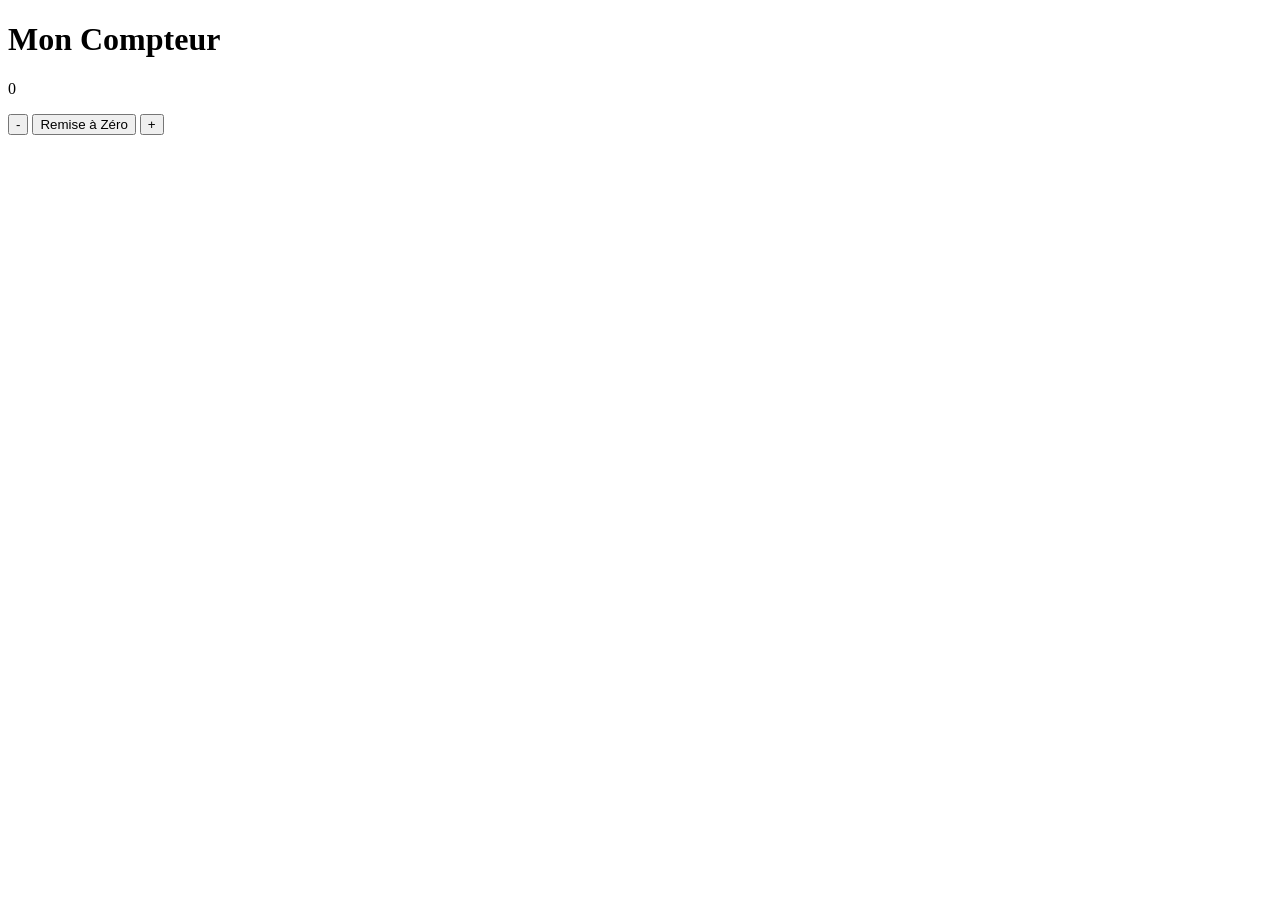
==== compteur/index.html @ 2c853c7b "Jour 7: mini-projet compteur" ====
<!doctype html>
<html lang="en">
  <head>
    <meta charset="UTF-8" />
    <meta name="viewport" content="width=device-width, initial-scale=1.0" />
    <title>Compteur</title>
  </head>
  <body>
    <h1>Mon Compteur</h1>
    <p id="valeur">0</p>
    <button id="moins">-</button>
    <button id="zero">Remise à Zéro</button>
    <button id="plus">+</button>

    <script src="compteur.js"></script>
  </body>
</html>
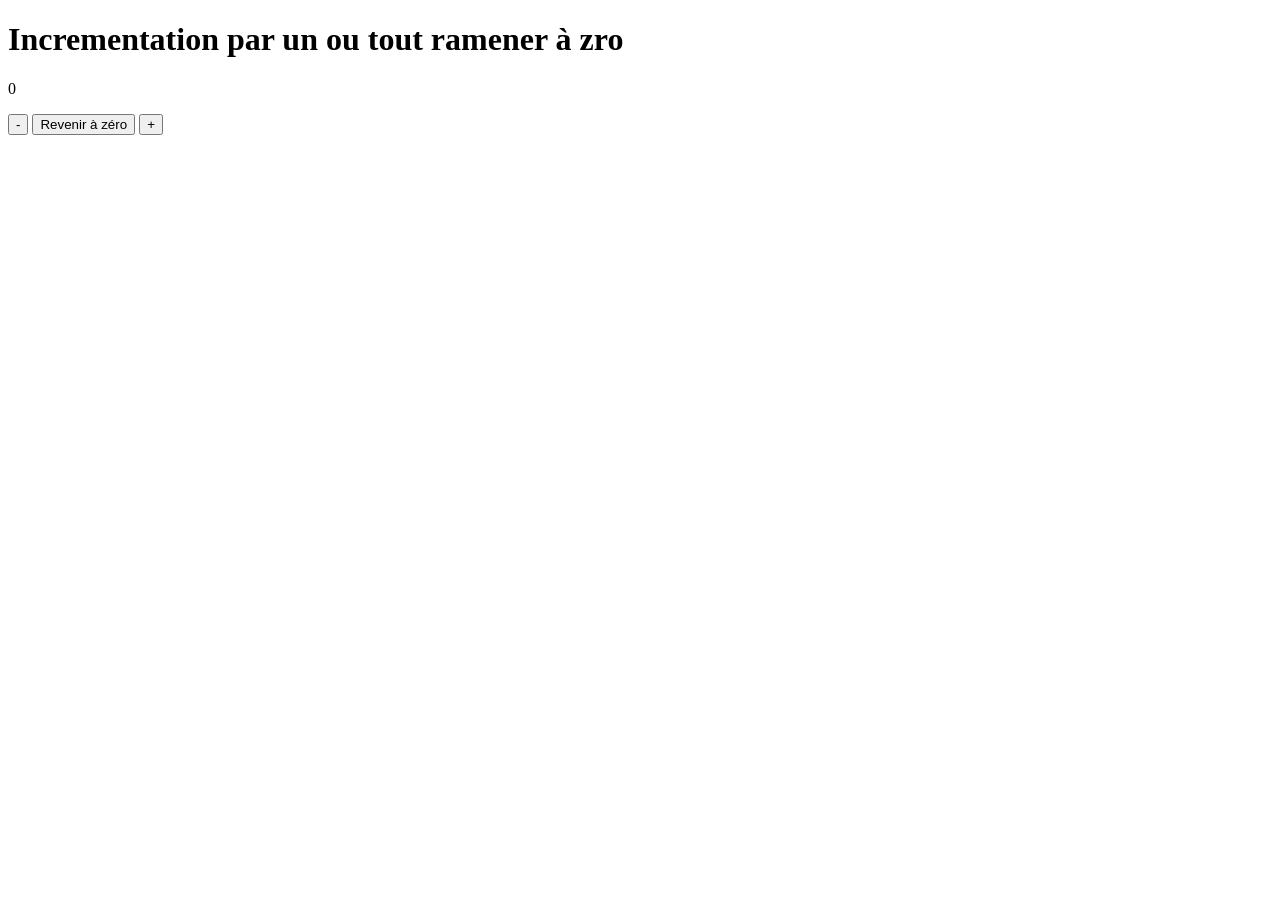
==== commit d294f9d9: "coucou" ====
--- a/compteur/index.html
+++ b/compteur/index.html
@@ -6,10 +6,10 @@
     <title>Compteur</title>
   </head>
   <body>
-    <h1>Mon Compteur</h1>
+    <h1>Incrementation par un ou tout ramener à zro</h1>
     <p id="valeur">0</p>
     <button id="moins">-</button>
-    <button id="zero">Remise à Zéro</button>
+    <button id="zero">Revenir à zéro</button>
     <button id="plus">+</button>
 
     <script src="compteur.js"></script>
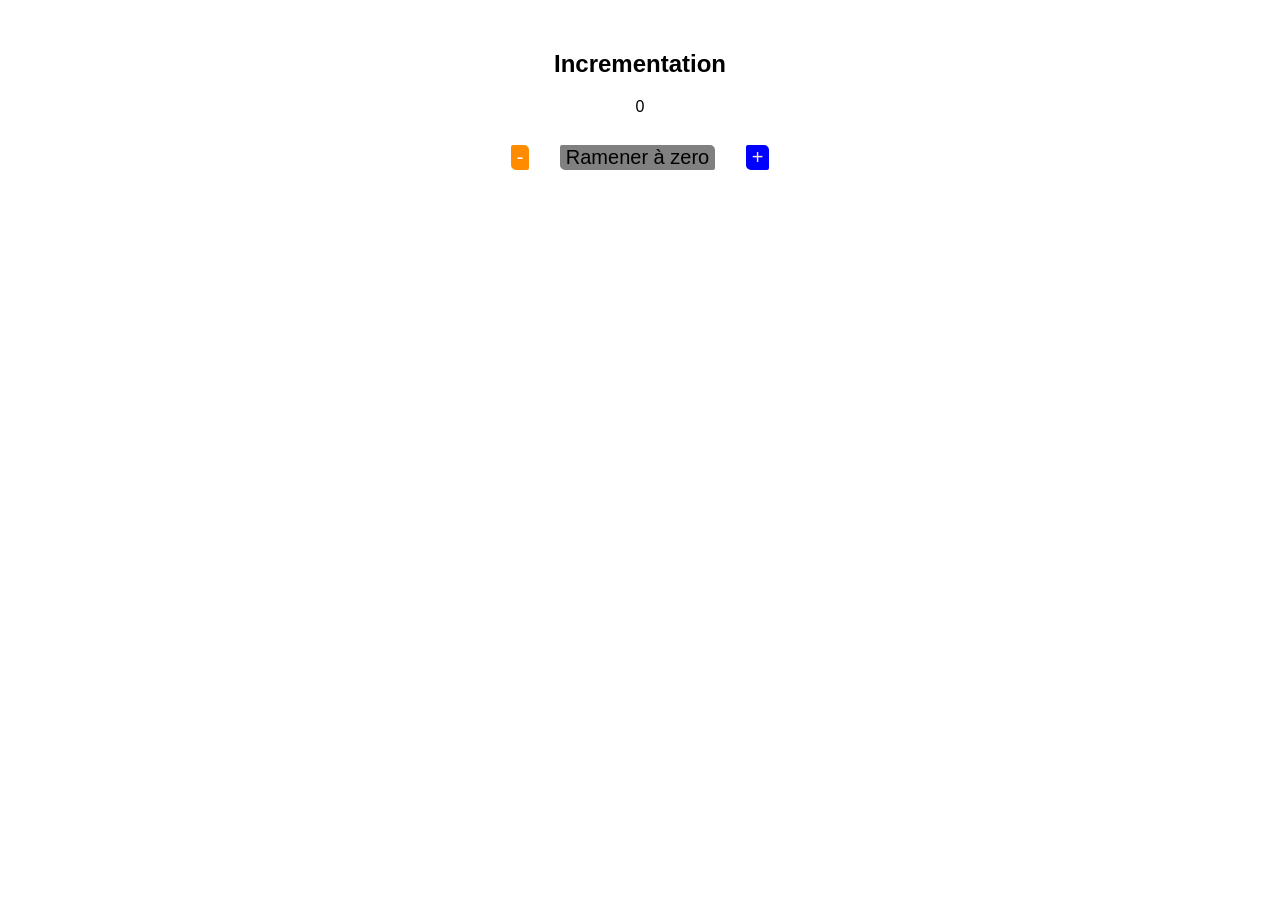
==== commit 28aa0d61: "Finalistion de l'exo de la semaine 7" ====
--- a/compteur/index.html
+++ b/compteur/index.html
@@ -3,14 +3,18 @@
   <head>
     <meta charset="UTF-8" />
     <meta name="viewport" content="width=device-width, initial-scale=1.0" />
-    <title>Compteur</title>
+    <title>Incrementation</title>
+    <link rel="stylesheet" href="style.css" />
   </head>
   <body>
-    <h1>Incrementation par un ou tout ramener à zro</h1>
-    <p id="valeur">0</p>
-    <button id="moins">-</button>
-    <button id="zero">Revenir à zéro</button>
-    <button id="plus">+</button>
+    <section>
+      <h1>Incrementation</h1>
+      <p id="valeur">0</p>
+      <button id="moins">-</button>
+      <button id="zero">Ramener à zero</button>
+      <button id="plus">+</button>
+      <p id="notification"></p>
+    </section>
 
     <script src="compteur.js"></script>
   </body>
--- a/compteur/style.css
+++ b/compteur/style.css
@@ -0,0 +1,26 @@
+section {
+  margin: 50px;
+  text-align: center;
+  font-family: arial;
+}
+button {
+  margin: 10px;
+  font-size: 20px;
+  text-align: center;
+  border-radius: 5px 8px;
+  box-shadow: 2px gray;
+  border: white solid;
+}
+
+#plus {
+  background-color: blue;
+  color: blanchedalmond;
+}
+#moins {
+  background-color: darkorange;
+  color: white;
+}
+#zero {
+  background-color: gray;
+  color: black;
+}
